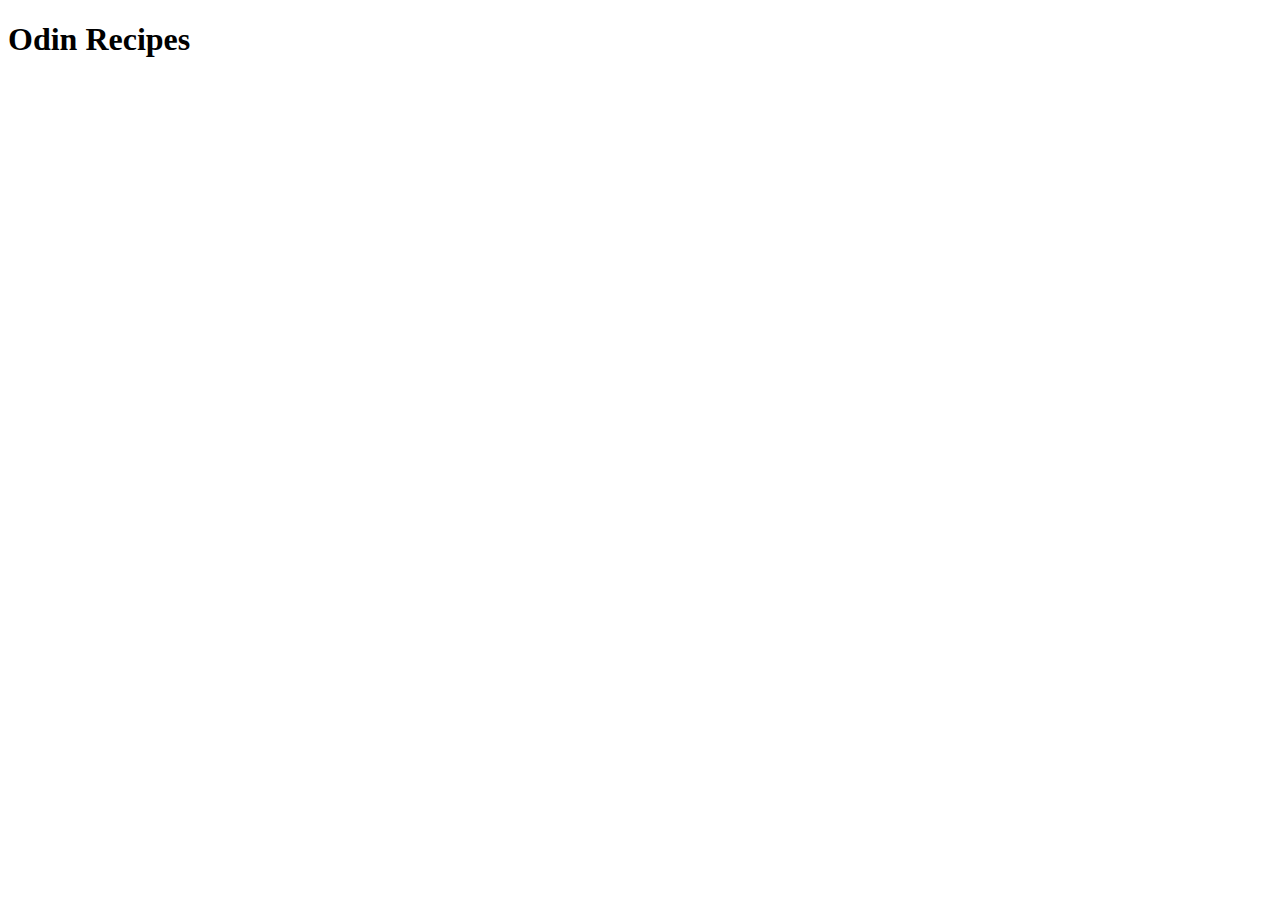
==== index.html @ f61bc09a "Created the boilerplate for the main webpage" ====
<!DOCTYPE html>
<html lang="en">
<head>
  <meta charset="UTF-8">
  <meta name="viewport" content="width=device-width, initial-scale=1.0">
  <title>Recipe Site</title>
</head>
<body>
  <h1>Odin Recipes</h1>
</body>
</html>
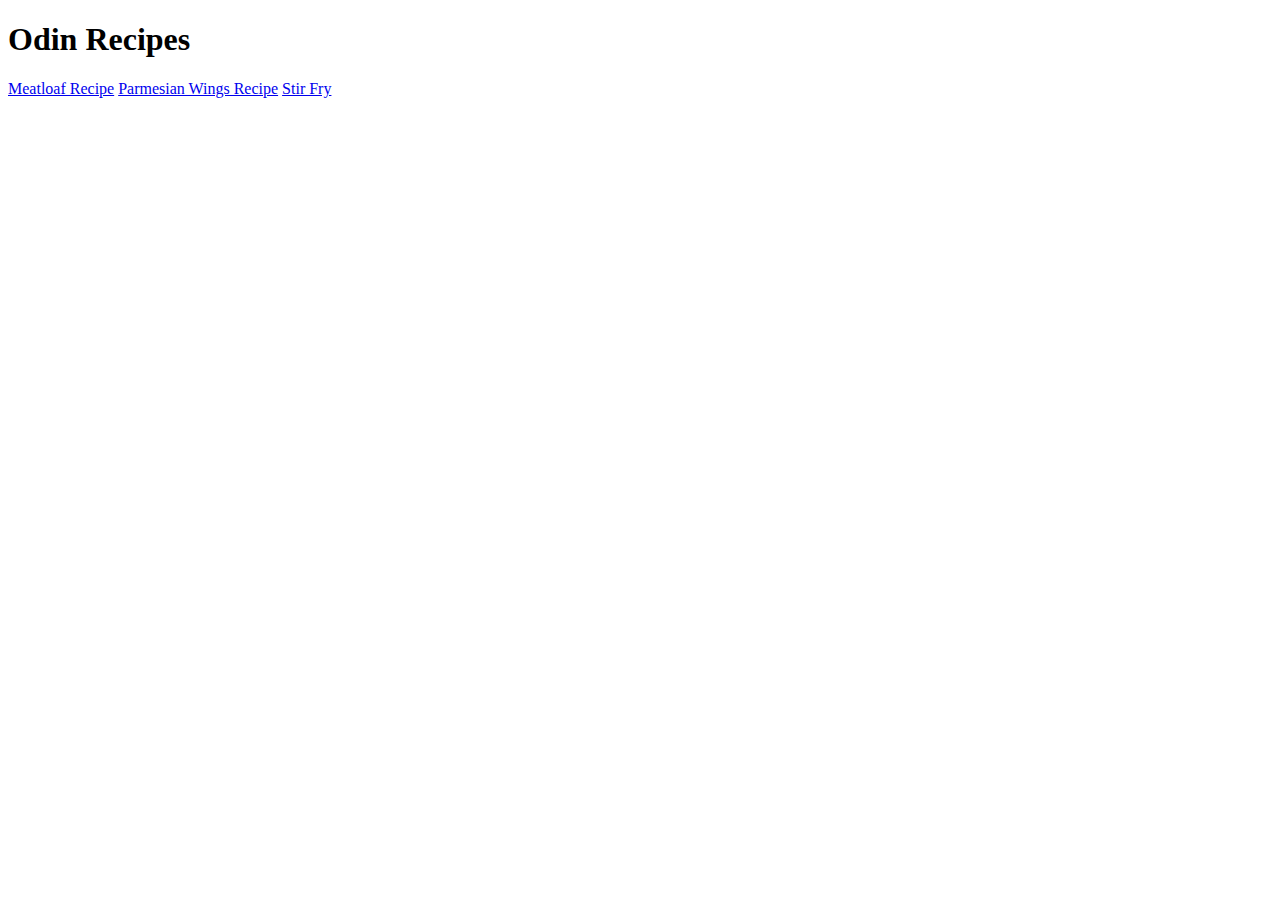
==== commit ea726f60: "added links to each recipe I added" ====
--- a/index.html
+++ b/index.html
@@ -7,5 +7,8 @@
 </head>
 <body>
   <h1>Odin Recipes</h1>
+  <a href="recipes/meatloaf.html">Meatloaf Recipe</a>
+  <a href="recipes/parmwings.html">Parmesian Wings Recipe</a>
+  <a href="recipes/stirfry.html">Stir Fry</a>
 </body>
-</html>+</html>
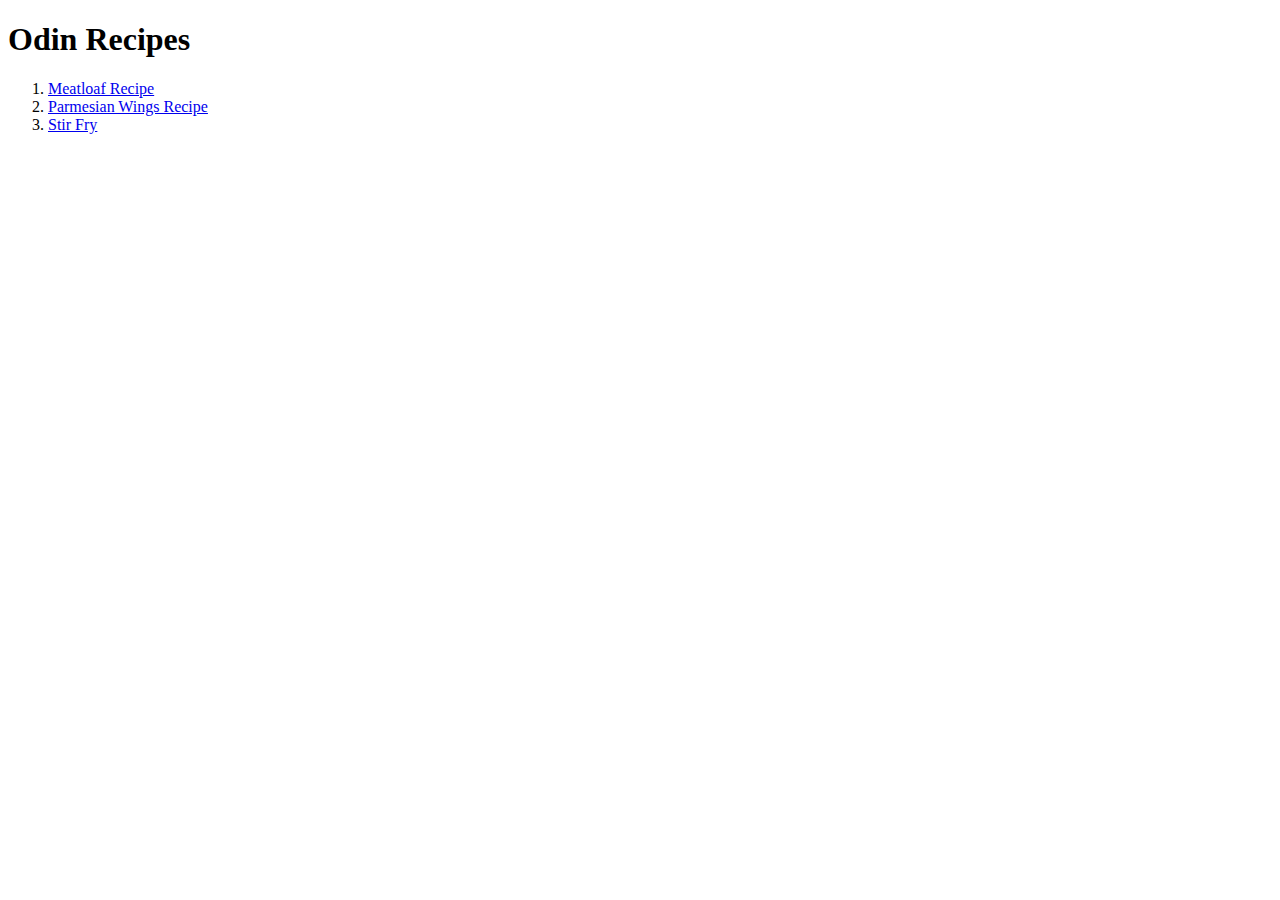
==== commit 367edde8: "created a ordered list for the recipes." ====
--- a/index.html
+++ b/index.html
@@ -7,8 +7,17 @@
 </head>
 <body>
   <h1>Odin Recipes</h1>
-  <a href="recipes/meatloaf.html">Meatloaf Recipe</a>
-  <a href="recipes/parmwings.html">Parmesian Wings Recipe</a>
-  <a href="recipes/stirfry.html">Stir Fry</a>
+  <ol>
+    <li>
+      <a href="recipes/meatloaf.html">Meatloaf Recipe</a>
+    </li>
+    <li>
+      <a href="recipes/parmwings.html">Parmesian Wings Recipe</a>
+    </li>
+    <li>
+      <a href="recipes/stirfry.html">Stir Fry</a>
+    </li>
+  </ol>
+  
 </body>
 </html>
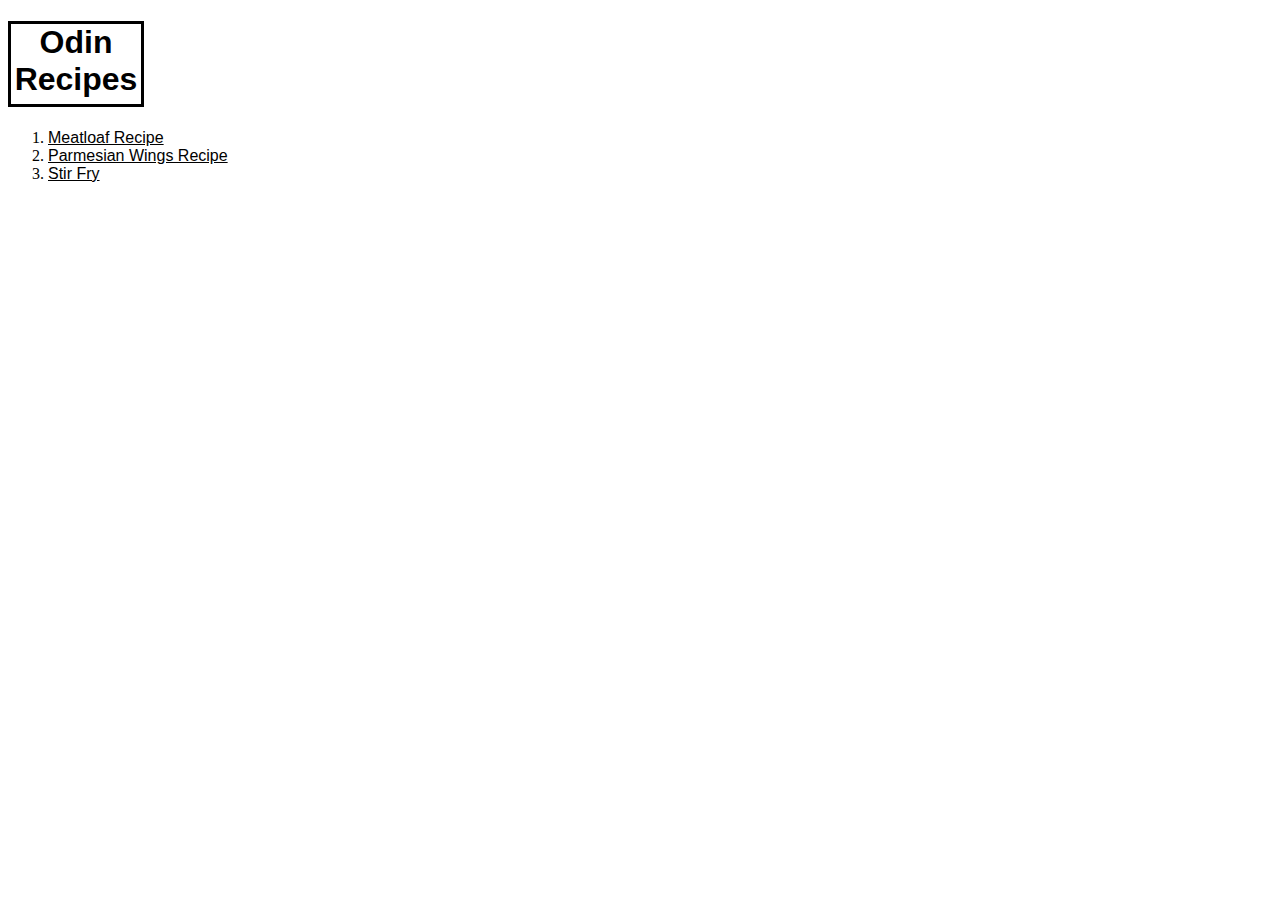
==== commit a98846f5: "added some fonts,font sizing, and a border around the title of the page" ====
--- a/index.html
+++ b/index.html
@@ -4,20 +4,43 @@
   <meta charset="UTF-8">
   <meta name="viewport" content="width=device-width, initial-scale=1.0">
   <title>Recipe Site</title>
+
+  <style>
+    .heading {
+      font-size:60;
+      font-family: Arial;
+      text-align: center;
+      border-style:solid;
+      height: 80px;
+      width: 130px;
+    }
+
+    .recipes {
+      color: black;
+      font-family: Arial;
+    }
+  </style>
+
 </head>
+
 <body>
-  <h1>Odin Recipes</h1>
-  <ol>
-    <li>
-      <a href="recipes/meatloaf.html">Meatloaf Recipe</a>
-    </li>
-    <li>
-      <a href="recipes/parmwings.html">Parmesian Wings Recipe</a>
-    </li>
-    <li>
-      <a href="recipes/stirfry.html">Stir Fry</a>
-    </li>
-  </ol>
+  <div>
+    <h1 class="heading">Odin Recipes</h1>
+  </div>
   
+  <div>
+    <ol>
+      <li>
+        <a href="recipes/meatloaf.html" class="recipes">Meatloaf Recipe</a>
+      </li>
+      <li>
+        <a href="recipes/parmwings.html" class="recipes">Parmesian Wings Recipe</a>
+      </li>
+      <li>
+        <a href="recipes/stirfry.html" class="recipes">Stir Fry</a>
+      </li>
+    </ol>
+  </div>
+
 </body>
-</html>
+</html>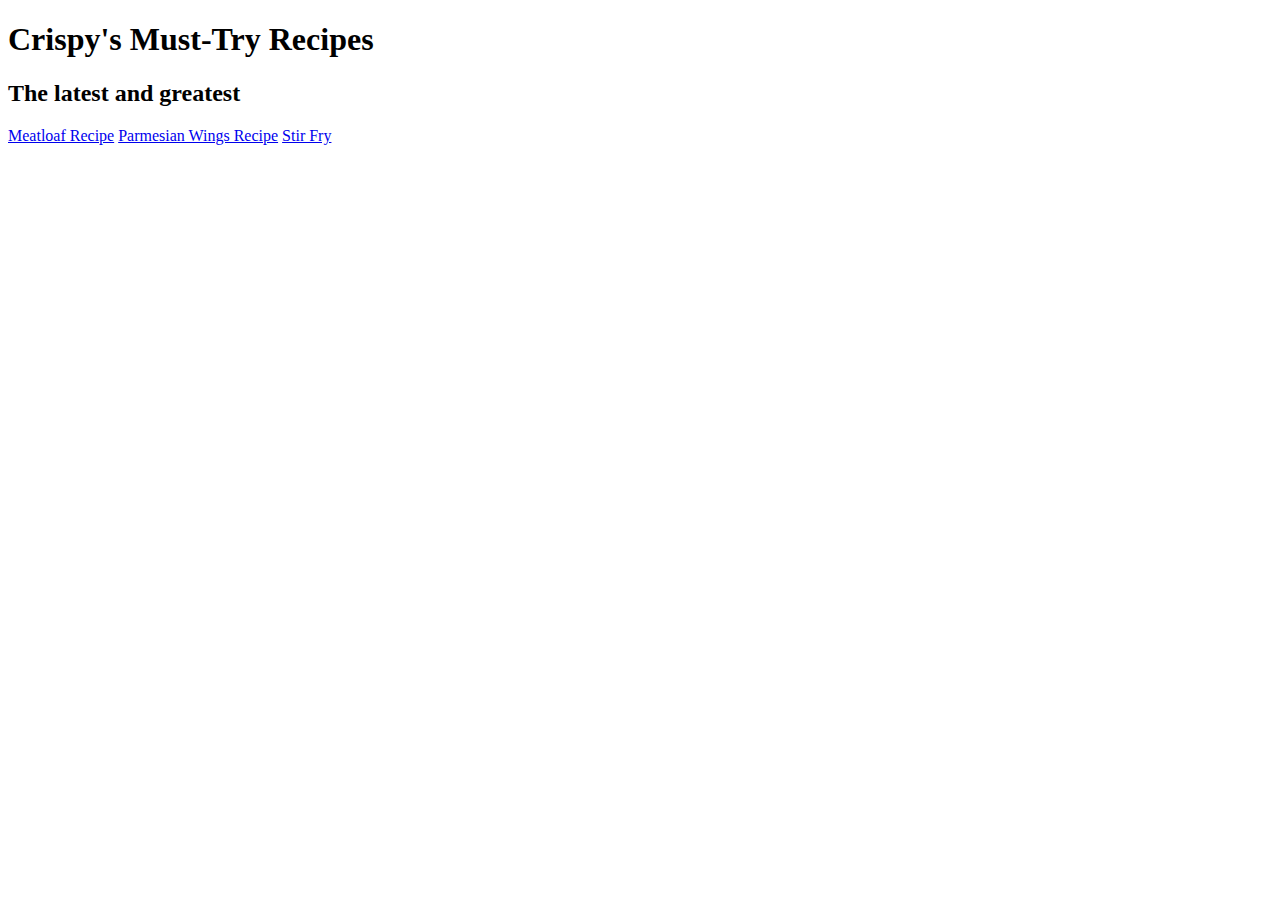
==== commit 9a60906c: "created divs for the headings and each recipe. Created a css file to link all css." ====
--- a/index.html
+++ b/index.html
@@ -5,42 +5,29 @@
   <meta name="viewport" content="width=device-width, initial-scale=1.0">
   <title>Recipe Site</title>
 
-  <style>
-    .heading {
-      font-size:60;
-      font-family: Arial;
-      text-align: center;
-      border-style:solid;
-      height: 80px;
-      width: 130px;
-    }
-
-    .recipes {
-      color: black;
-      font-family: Arial;
-    }
-  </style>
+<link rel="stylesheet" href="/style.css">
 
 </head>
 
+
+
+
+
 <body>
   <div>
-    <h1 class="heading">Odin Recipes</h1>
+    <h1 class="heading">Crispy's Must-Try Recipes</h1>
   </div>
   
   <div>
-    <ol>
-      <li>
-        <a href="recipes/meatloaf.html" class="recipes">Meatloaf Recipe</a>
-      </li>
-      <li>
-        <a href="recipes/parmwings.html" class="recipes">Parmesian Wings Recipe</a>
-      </li>
-      <li>
-        <a href="recipes/stirfry.html" class="recipes">Stir Fry</a>
-      </li>
-    </ol>
+    <h2 class="latest-title">The latest and greatest</h2>
   </div>
+
+  <div>
+    <a href="recipes/meatloaf.html" class="recipes">Meatloaf Recipe</a>
+    <a href="recipes/parmwings.html" class="recipes">Parmesian Wings Recipe</a>
+    <a href="recipes/stirfry.html" class="recipes">Stir Fry</a>
+  </div>
+  
 
 </body>
 </html>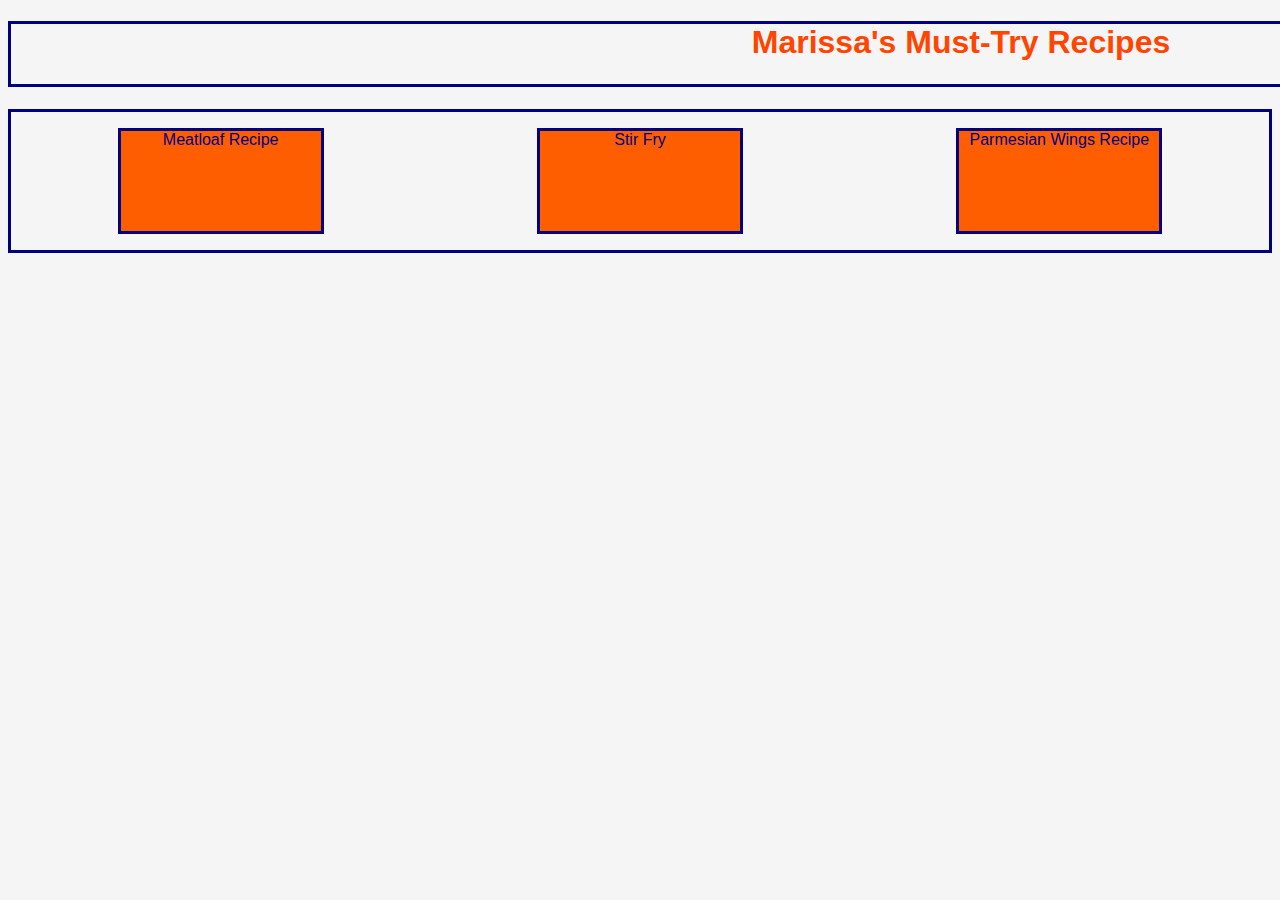
==== commit 02b41b6c: "realigned the index page, and added some display properties as well as some coloring to the recipe p" ====
--- a/index.html
+++ b/index.html
@@ -10,24 +10,14 @@
 </head>
 
 
-
-
-
 <body>
-  <div>
-    <h1 class="heading">Crispy's Must-Try Recipes</h1>
-  </div>
+  <h1 class="heading">Marissa's Must-Try Recipes</h1>
   
-  <div>
-    <h2 class="latest-title">The latest and greatest</h2>
-  </div>
-
-  <div>
-    <a href="recipes/meatloaf.html" class="recipes">Meatloaf Recipe</a>
-    <a href="recipes/parmwings.html" class="recipes">Parmesian Wings Recipe</a>
-    <a href="recipes/stirfry.html" class="recipes">Stir Fry</a>
-  </div>
+      <div class="recipes">
+        <p><a href="recipes/meatloaf.html" class="meat-recipe">Meatloaf Recipe</a></p>
+        <p><a href="recipes/stirfry.html" class="stir-recipe">Stir Fry</a></p>
+        <p><a href="recipes/parmwings.html" class="wing-recipe">Parmesian Wings Recipe</a></p>
+      </div>
   
-
 </body>
 </html>--- a/style.css
+++ b/style.css
@@ -0,0 +1,39 @@
+* {
+  background-color: whitesmoke;
+}
+.heading {
+  font-size:60;
+  font-family: Arial;
+  border-style:solid;
+  height: 60px;
+  width: 1900px;
+  border-color: navy;
+  color:orangered;
+  background-color:transparent;
+  display: flex;
+  justify-content: center;
+}
+
+
+.recipes {
+  display: flex;
+  border: solid;
+  border-color: navy;
+  display: display;
+  justify-content: space-around;
+}
+
+
+.wing-recipe,
+.stir-recipe,
+.meat-recipe {
+  color: navy;
+  font-family: Arial;
+  text-decoration: none;
+  display: inline-block;
+  height: 100px;
+  width: 200px;
+  background-color: rgb(255, 94, 0);
+  border: solid;
+  text-align: center;
+}
